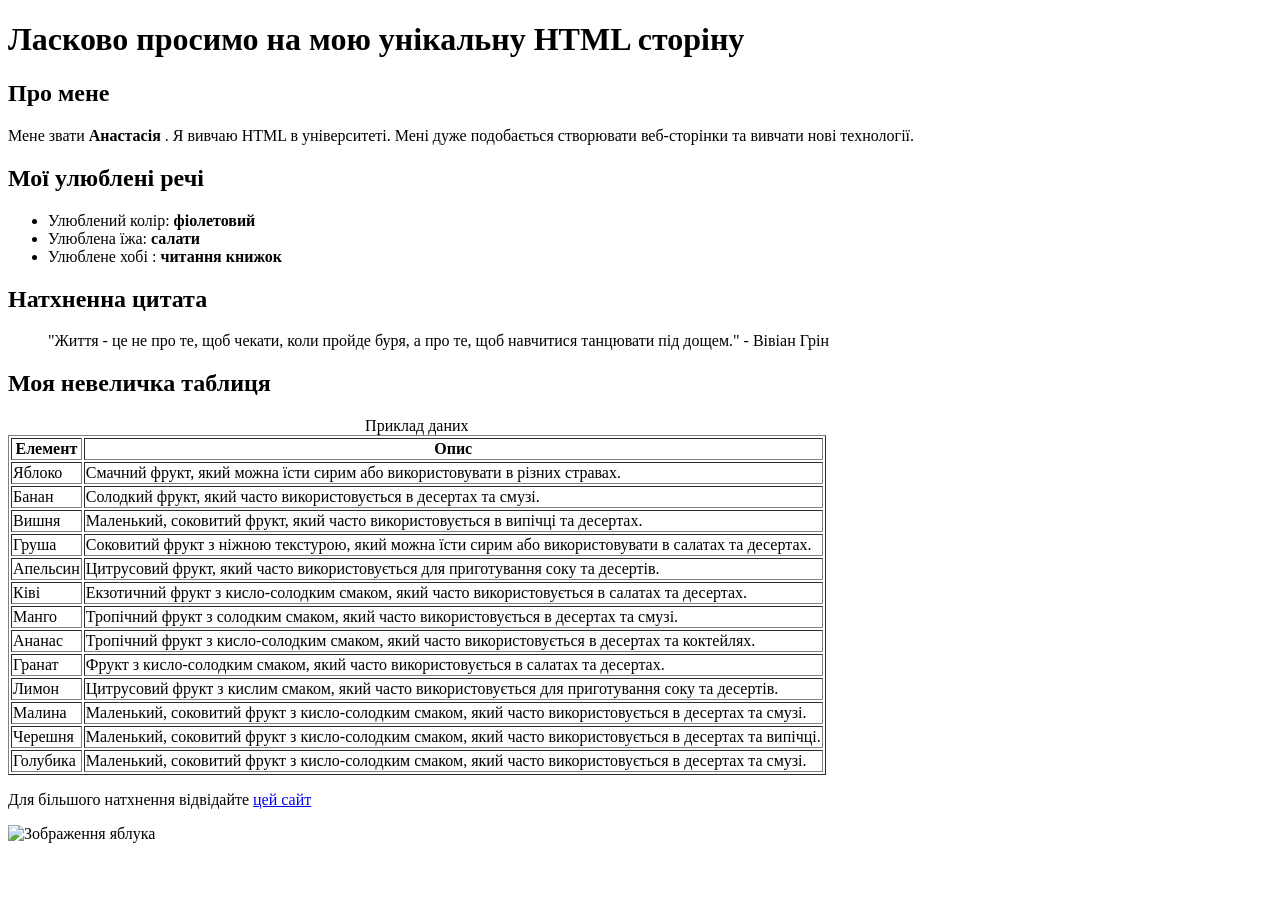
==== lab1/index.html @ 5e95c295 "додано .gitignore та lab1" ====
<!DOCTYPE html>
<head>
    <title>Моя унікальна HTML сторінка</title>
    <meta charset="UTF-8">
</head>
<body>
    <h1>Ласково просимо на мою унікальну HTML сторіну</h1>
    <h2>Про мене</h2>
    <p>Мене звати <strong>Анастасія </strong>. Я вивчаю HTML в університеті. Мені дуже подобається створювати веб-сторінки та вивчати нові технології.</p>
    <h2>Мої улюблені речі</h2>

    <ul> 
        <li>Улюблений колір: <strong>фіолетовий</strong> </li>
        <li> Улюблена їжа: <strong>салати</strong>  </li>
        <li> Улюблене хобі : <strong>читання книжок</strong> </li>
    </ul>

    <h2> Натхненна цитата </h2>
    <blockquote> "Життя - це не про те, щоб чекати, коли пройде буря, а про те, щоб навчитися танцювати під дощем." - Вівіан Грін</blockquote>

    <h2>Моя невеличка таблиця</h2>

    <table border="1">
        <caption> Приклад даних </caption>
        <thead>
        <tr>
            <th>Елемент </th>
            <th>Опис </th>
        </tr>
        </thead>
        <tbody>
        <tr>
            <td>Яблоко</td>
            <td>Смачний фрукт, який можна їсти сирим або використовувати в різних стравах.</td>
        </tr>

        <tr>
            <td>Банан</td>
            <td>Солодкий фрукт, який часто використовується в десертах та смузі.</td>
        </tr>
        <tr>
            <td>Вишня</td>
            <td>Маленький, соковитий фрукт, який часто використовується в випічці та десертах.</td>
        </tr>
        <tr>
            <td>Груша</td>
            <td>Соковитий фрукт з ніжною текстурою, який можна їсти сирим або використовувати в салатах та десертах.</td>
        </tr>
        <tr>
            <td>Апельсин</td>
            <td>Цитрусовий фрукт, який часто використовується для приготування соку та десертів.</td>
        </tr>
        <tr>
            <td>Ківі</td>
            <td>Екзотичний фрукт з кисло-солодким смаком, який часто використовується в салатах та десертах.</td>
        </tr>
        <tr>
            <td>Манго</td>
            <td>Тропічний фрукт з солодким смаком, який часто використовується в десертах та смузі.</td>
        </tr>
        <tr>
            <td>Ананас</td>
            <td>Тропічний фрукт з кисло-солодким смаком, який часто використовується в десертах та коктейлях.</td>
        </tr>
        <tr>
            <td>Гранат</td>
            <td>Фрукт з кисло-солодким смаком, який часто використовується в салатах та десертах.</td>
        </tr>
        <tr>
            <td>Лимон</td>
            <td>Цитрусовий фрукт з кислим смаком, який часто використовується для приготування соку та десертів.</td>
        </tr>
        <tr>
            <td>Малина</td>
            <td>Маленький, соковитий фрукт з кисло-солодким смаком, який часто використовується в десертах та смузі.</td>
        </tr>
        <tr>
            <td>Черешня</td>
            <td>Маленький, соковитий фрукт з кисло-солодким смаком, який часто використовується в десертах та випічці.</td>
        </tr>
        <tr>
            <td>Голубика</td>
            <td>Маленький, соковитий фрукт з кисло-солодким смаком, який часто використовується в десертах та смузі.</td>
        </tr>
        </tbody>
    </table>
    <p> Для більшого натхнення відвідайте <a href = "https://en.wikipedia.org/wiki/Fruit"> цей сайт </a></p>
    <img src="https://upload.wikimedia.org/wikipedia/commons/thumb/1/15/Red_Apple.jpg/1200px-Red_Apple.jpg" alt="Зображення яблука" width="300">
</body>
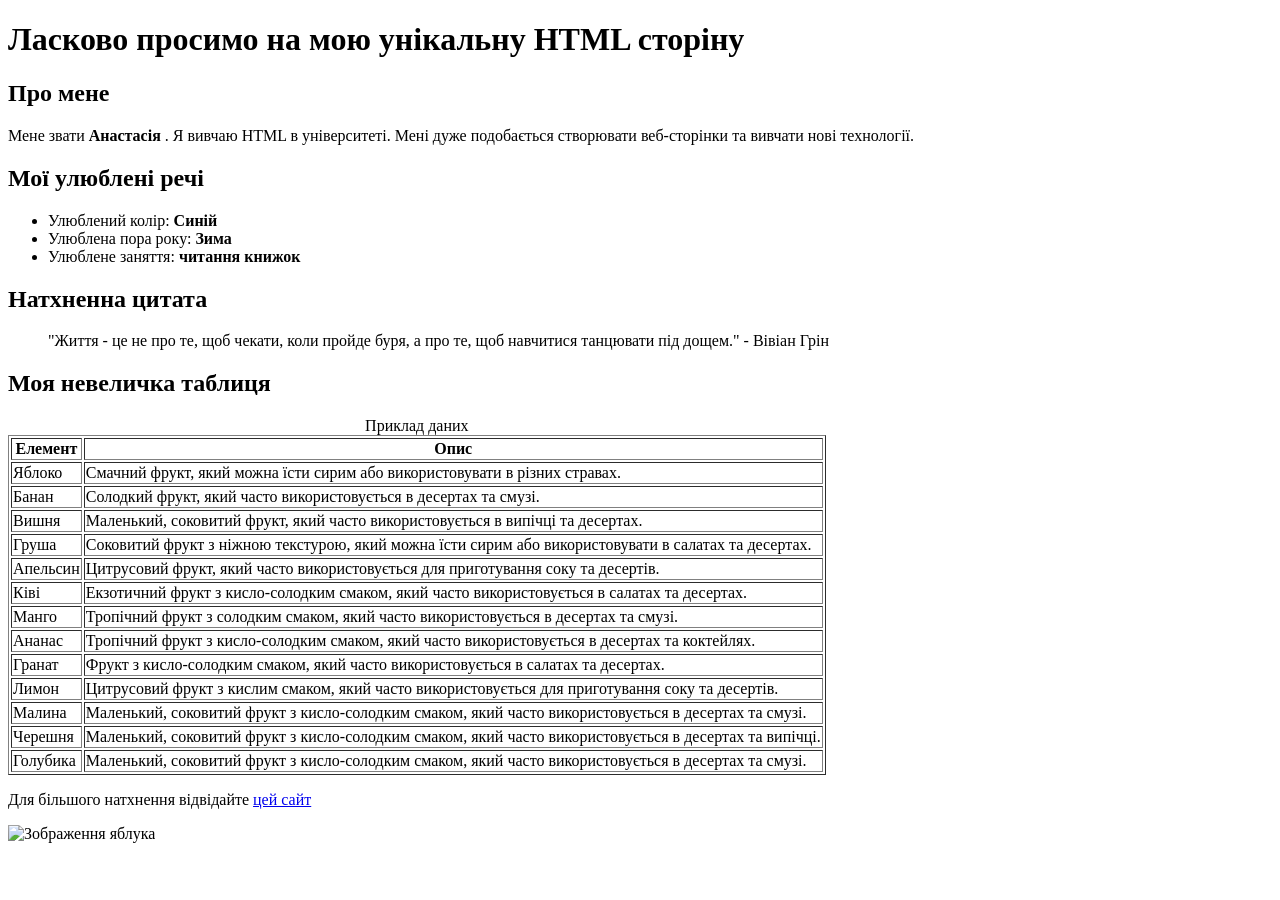
==== commit 4221fc1a: "labs & fix" ====
--- a/lab1/index.html
+++ b/lab1/index.html
@@ -10,9 +10,9 @@
     <h2>Мої улюблені речі</h2>
 
     <ul> 
-        <li>Улюблений колір: <strong>фіолетовий</strong> </li>
-        <li> Улюблена їжа: <strong>салати</strong>  </li>
-        <li> Улюблене хобі : <strong>читання книжок</strong> </li>
+        <li>Улюблений колір: <strong> Синій</strong> </li>
+        <li> Улюблена пора року: <strong> Зима</strong>  </li>
+        <li> Улюблене заняття: <strong>читання книжок</strong> </li>
     </ul>
 
     <h2> Натхненна цитата </h2>
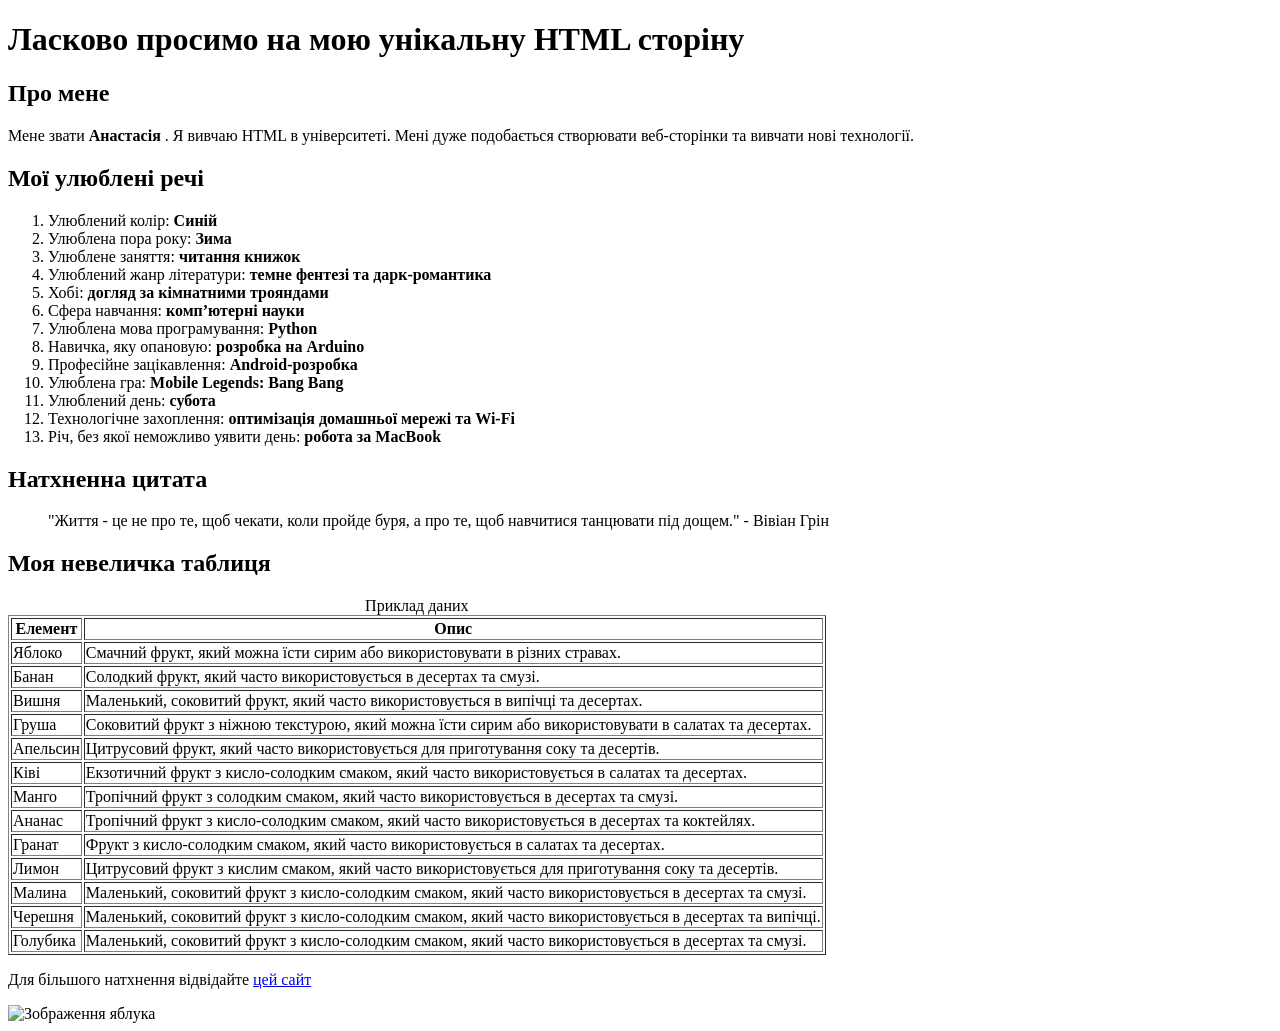
==== commit e9fe4e9a: "fix" ====
--- a/lab1/index.html
+++ b/lab1/index.html
@@ -9,11 +9,21 @@
     <p>Мене звати <strong>Анастасія </strong>. Я вивчаю HTML в університеті. Мені дуже подобається створювати веб-сторінки та вивчати нові технології.</p>
     <h2>Мої улюблені речі</h2>
 
-    <ul> 
-        <li>Улюблений колір: <strong> Синій</strong> </li>
-        <li> Улюблена пора року: <strong> Зима</strong>  </li>
-        <li> Улюблене заняття: <strong>читання книжок</strong> </li>
-    </ul>
+    <ol> 
+        <li>Улюблений колір: <strong>Синій</strong></li>
+        <li>Улюблена пора року: <strong>Зима</strong></li>
+        <li>Улюблене заняття: <strong>читання книжок</strong></li>
+        <li>Улюблений жанр літератури: <strong>темне фентезі та дарк-романтика</strong></li>
+        <li>Хобі: <strong>догляд за кімнатними трояндами</strong></li>
+        <li>Сфера навчання: <strong>комп’ютерні науки</strong></li>
+        <li>Улюблена мова програмування: <strong>Python</strong></li>
+        <li>Навичка, яку опановую: <strong>розробка на Arduino</strong></li>
+        <li>Професійне зацікавлення: <strong>Android-розробка</strong></li>
+        <li>Улюблена гра: <strong>Mobile Legends: Bang Bang</strong></li>
+        <li>Улюблений день: <strong>субота</strong></li>
+        <li>Технологічне захоплення: <strong>оптимізація домашньої мережі та Wi-Fi</strong></li>
+        <li>Річ, без якої неможливо уявити день: <strong>робота за MacBook</strong></li>
+    </ol>
 
     <h2> Натхненна цитата </h2>
     <blockquote> "Життя - це не про те, щоб чекати, коли пройде буря, а про те, щоб навчитися танцювати під дощем." - Вівіан Грін</blockquote>
